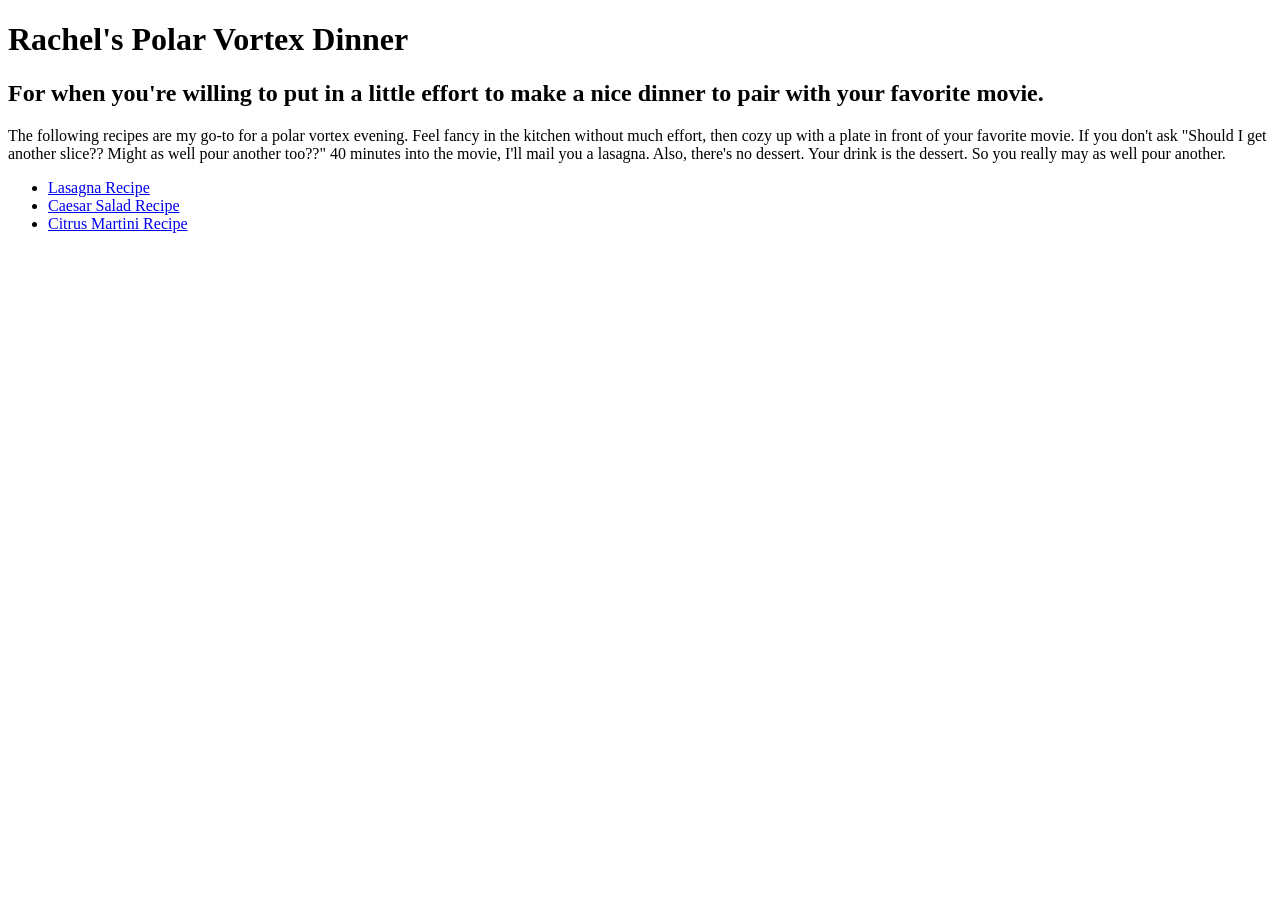
==== index.html @ 45874356 "all recipes updated and in index" ====
<!DOCTYPE html>
<html lang="en">
<head>
    <meta charset="UTF-8">
    <meta name="viewport" content="width=device-width, initial-scale=1.0">
    <title>Rachel's Polar Vortex Dinner</title>
</head>
<body>
    <h1>Rachel's Polar Vortex Dinner</h1>
    <h2>For when you're willing to put in a little effort to make a nice dinner to pair with your favorite movie.</h2>
    <p>The following recipes are my go-to for a polar vortex evening. Feel fancy in the kitchen without much effort, then cozy up with a plate in front of your favorite movie. If you don't ask "Should I get another slice?? Might as well pour another too??" 40 minutes into the movie, I'll mail you a lasagna. Also, there's no dessert. Your drink is the dessert. So you really may as well pour another.</p>
    <ul>
        <li><a href="recipes/lasagna.html">Lasagna Recipe</a></li>
        <li><a href="recipes/caesarsalad.html">Caesar Salad Recipe</a></li>
        <li><a href="recipes/citruselderdrink.html">Citrus Martini Recipe</a></li>
    </ul>
</body>
</html>
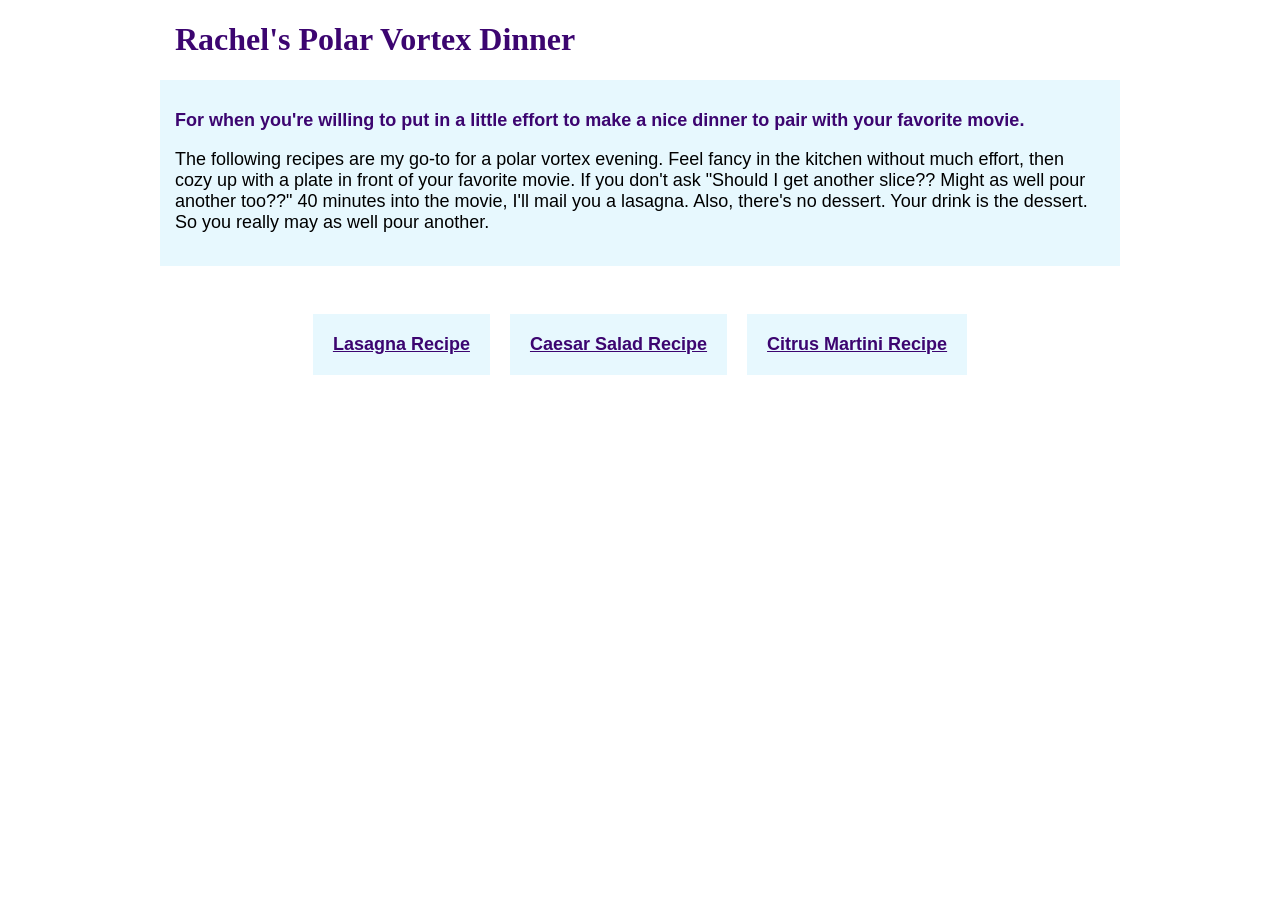
==== commit cf0ce4f0: "Added style to all pages" ====
--- a/index.html
+++ b/index.html
@@ -4,15 +4,16 @@
     <meta charset="UTF-8">
     <meta name="viewport" content="width=device-width, initial-scale=1.0">
     <title>Rachel's Polar Vortex Dinner</title>
+    <link rel="stylesheet" href="style.css">
 </head>
 <body>
     <h1>Rachel's Polar Vortex Dinner</h1>
-    <h2>For when you're willing to put in a little effort to make a nice dinner to pair with your favorite movie.</h2>
-    <p>The following recipes are my go-to for a polar vortex evening. Feel fancy in the kitchen without much effort, then cozy up with a plate in front of your favorite movie. If you don't ask "Should I get another slice?? Might as well pour another too??" 40 minutes into the movie, I'll mail you a lasagna. Also, there's no dessert. Your drink is the dessert. So you really may as well pour another.</p>
-    <ul>
-        <li><a href="recipes/lasagna.html">Lasagna Recipe</a></li>
-        <li><a href="recipes/caesarsalad.html">Caesar Salad Recipe</a></li>
-        <li><a href="recipes/citruselderdrink.html">Citrus Martini Recipe</a></li>
-    </ul>
+    <div class="intro">
+        <h2>For when you're willing to put in a little effort to make a nice dinner to pair with your favorite movie.</h2>
+        <p>The following recipes are my go-to for a polar vortex evening. Feel fancy in the kitchen without much effort, then cozy up with a plate in front of your favorite movie. If you don't ask "Should I get another slice?? Might as well pour another too??" 40 minutes into the movie, I'll mail you a lasagna. Also, there's no dessert. Your drink is the dessert. So you really may as well pour another.</p>
+    </div>
+    <div class="recipes">
+    <p><button><a href="recipes/lasagna.html">Lasagna Recipe</a></button><button><a href="recipes/caesarsalad.html">Caesar Salad Recipe</a></button><button><a href="recipes/citruselderdrink.html">Citrus Martini Recipe</a></button></p>
+    </div>
 </body>
 </html>
--- a/style.css
+++ b/style.css
@@ -0,0 +1,49 @@
+Body {
+    max-width: 1000px;
+    margin: 0 auto;
+    background-color: #ffffff;
+}
+
+.intro {
+    background: #e7f8fe;
+    padding: 15px;
+    margin: 20px;
+}
+
+h1 {
+    font-family: 'Times New Roman', Times, serif;
+    font-size: 32px;
+    color: #3C0570;
+    padding-left: 35px;
+}
+
+h2 {
+    font-family: Arial, Helvetica, sans-serif;
+    font-size: 18px;
+    color: #3C0570;
+}
+
+p {
+    font-family: Arial, Helvetica, sans-serif;
+    font-size: 18px;
+}
+
+button {
+    margin: 10px;
+    padding: 20px;
+    font-family: Arial, Helvetica, sans-serif;
+    font-size: 18px;
+    font-weight: bold;
+    color: #3C0570;
+    background: #e7f8fe;
+    border: 0px solid;
+}
+
+.recipes {
+    display: flex;
+    justify-content: center; /* Centers horizontally */
+}
+
+a {
+    color: #3C0570;
+}
